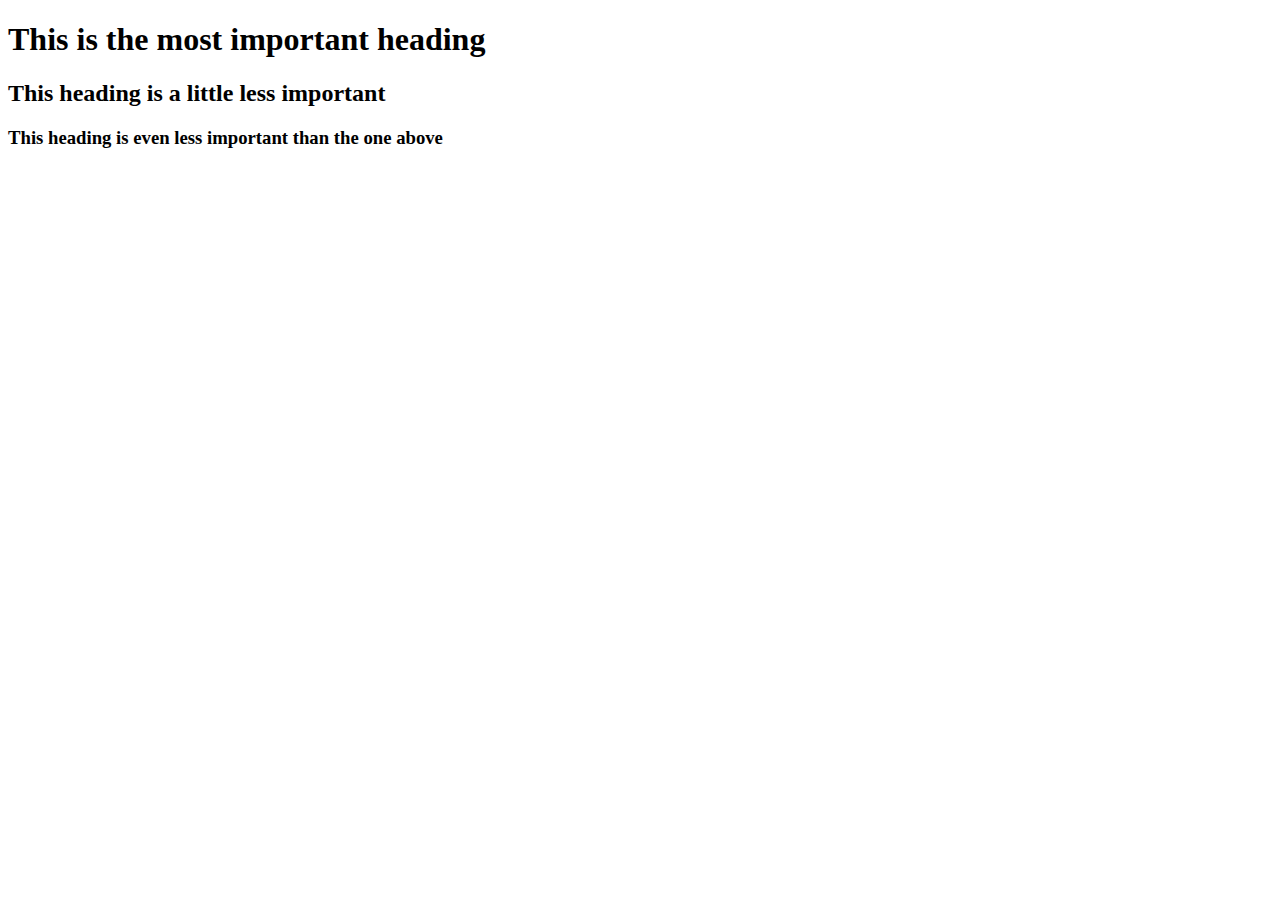
==== index.html @ 68e72c06 "made ex. 1-4" ====
<!--Shows the browser that this file is HTML5 file-->
<!DOCTYPE html>
<!--Root-->
<html lang="en">

<!--Head with meta-data-->
    <head>
        <meta charset="utf-8">
        <meta name="victoria" content="Itamar Givon">
        <meta name="description" content="This website is just an exercise to practice the basic html structure">
        <title>Basic Structure Practice</title>
    </head>

<!--The main content-->
    <body>
        <h1 title="This is &lt h1 &gt heading">This is the most important heading</h1>

        <h2 title="This is &lt h2 &gt heading"> This heading is a little less important</h2>

        <h3 title="This is &lt h3 &gt heading">This heading is even less important than the one above</h3>
    </body>

</html>
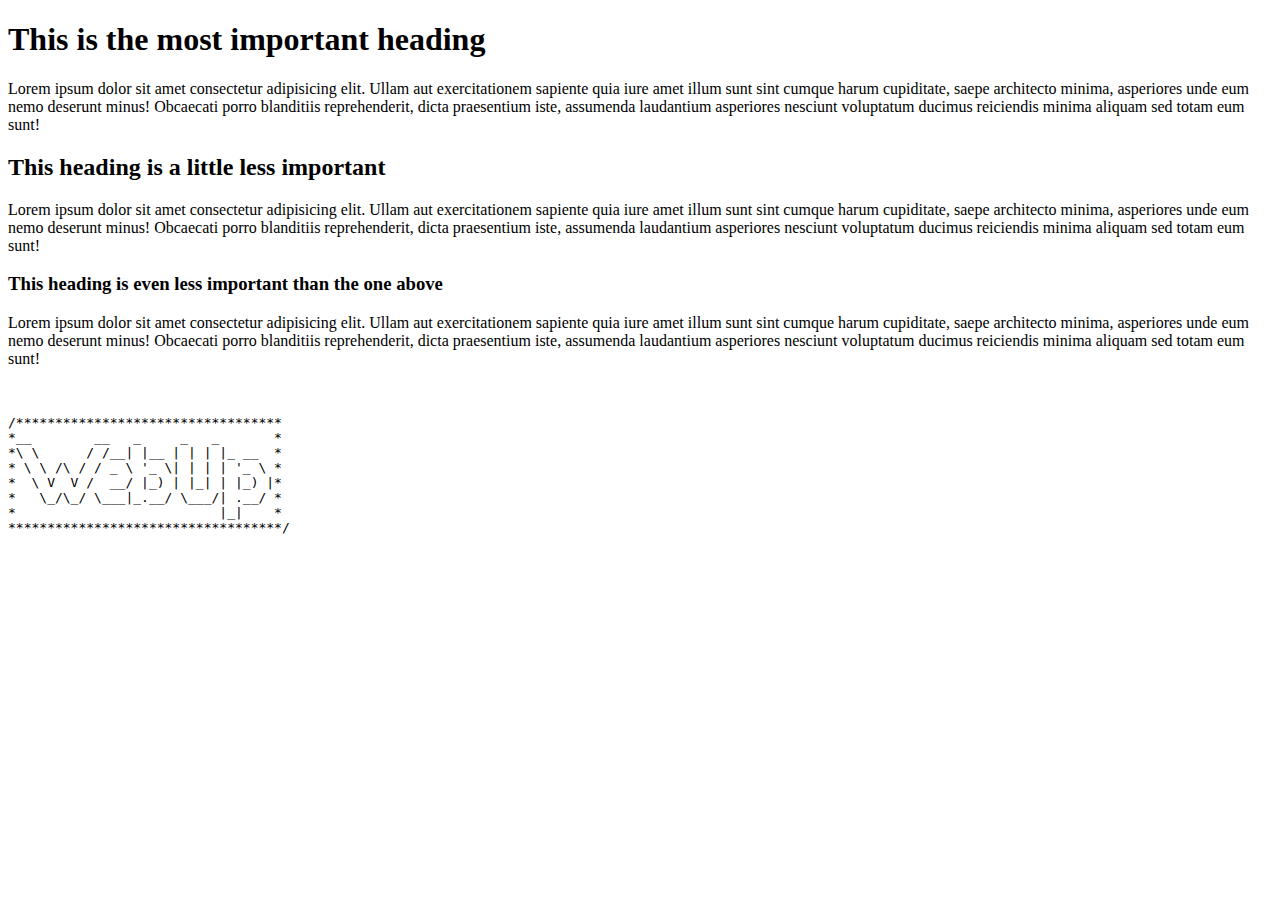
==== commit ab09e687: "made ex. 5-6" ====
--- a/index.html
+++ b/index.html
@@ -14,10 +14,27 @@
 <!--The main content-->
     <body>
         <h1 title="This is &lt h1 &gt heading">This is the most important heading</h1>
+        <!--Some 'dummi text'-->
+        <p>Lorem ipsum dolor sit amet consectetur adipisicing elit. Ullam aut exercitationem sapiente quia iure amet illum sunt sint cumque harum cupiditate, saepe architecto minima, asperiores unde eum nemo deserunt minus! Obcaecati porro blanditiis reprehenderit, dicta praesentium iste, assumenda laudantium asperiores nesciunt voluptatum ducimus reiciendis minima aliquam sed totam eum sunt!</p>
 
         <h2 title="This is &lt h2 &gt heading"> This heading is a little less important</h2>
+        <p>Lorem ipsum dolor sit amet consectetur adipisicing elit. Ullam aut exercitationem sapiente quia iure amet illum sunt sint cumque harum cupiditate, saepe architecto minima, asperiores unde eum nemo deserunt minus! Obcaecati porro blanditiis reprehenderit, dicta praesentium iste, assumenda laudantium asperiores nesciunt voluptatum ducimus reiciendis minima aliquam sed totam eum sunt!</p>
 
         <h3 title="This is &lt h3 &gt heading">This heading is even less important than the one above</h3>
+        <p>Lorem ipsum dolor sit amet consectetur adipisicing elit. Ullam aut exercitationem sapiente quia iure amet illum sunt sint cumque harum cupiditate, saepe architecto minima, asperiores unde eum nemo deserunt minus! Obcaecati porro blanditiis reprehenderit, dicta praesentium iste, assumenda laudantium asperiores nesciunt voluptatum ducimus reiciendis minima aliquam sed totam eum sunt!</p>
+
+        <br>
+
+       
+
+<pre>/**********************************
+*__        __   _     _   _       *
+*\ \      / /__| |__ | | | |_ __  *
+* \ \ /\ / / _ \ '_ \| | | | '_ \ *
+*  \ V  V /  __/ |_) | |_| | |_) |*
+*   \_/\_/ \___|_.__/ \___/| .__/ *
+*                          |_|    *
+***********************************/</pre>
     </body>
 
 </html>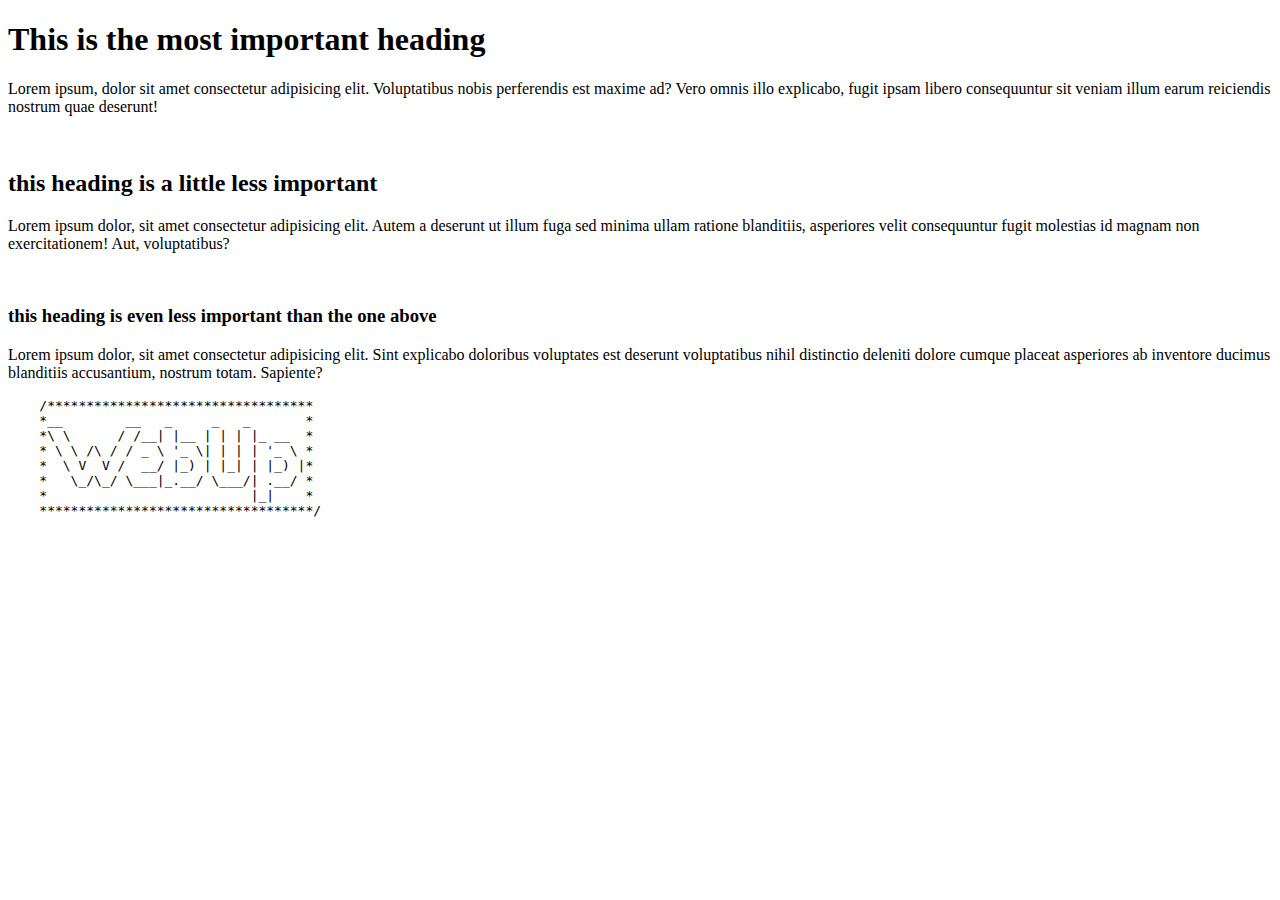
==== commit a4f22112: "finished ex" ====
--- a/index.html
+++ b/index.html
@@ -1,40 +1,38 @@
-<!--Shows the browser that this file is HTML5 file-->
 <!DOCTYPE html>
-<!--Root-->
+<!-- language of html written language -->
 <html lang="en">
+<!-- head which includes meta characters and style when u add it as well as connections to css and js files -->
+<head>
+    <meta charset="UTF-8">
+    <meta name="author" content="Igor Boruch">
+    <meta name="description" content="This website is just an exercise to practice basic html structure">
+    <!-- title of the page -->
+    <title>Basic Structure Practice</title>
+</head>
 
-<!--Head with meta-data-->
-    <head>
-        <meta charset="utf-8">
-        <meta name="victoria" content="Itamar Givon">
-        <meta name="description" content="This website is just an exercise to practice the basic html structure">
-        <title>Basic Structure Practice</title>
-    </head>
+<body>
+    <!-- headings from 1-3 - differ in size -->
+ <h1 title="it's h1">This is the most important heading</h1>  
+ <!-- this is a paragraph that is written beneath the heading (one may say a title of upcoming article) -->
+ <p>Lorem ipsum, dolor sit amet consectetur adipisicing elit. Voluptatibus nobis perferendis est maxime ad? Vero omnis illo explicabo, fugit ipsam libero consequuntur sit veniam illum earum reiciendis nostrum quae deserunt!</p>
+ <br>
+ <h2 title="it's h2">this heading is a little less important</h2>
+ <p>Lorem ipsum dolor, sit amet consectetur adipisicing elit. Autem a deserunt ut illum fuga sed minima ullam ratione blanditiis, asperiores velit consequuntur fugit molestias id magnam non exercitationem! Aut, voluptatibus?</p> 
+ <br>
+ <h3 title="it's h3">this heading is even less important than the one above</h3>
+ <p>Lorem ipsum dolor, sit amet consectetur adipisicing elit. Sint explicabo doloribus voluptates est deserunt voluptatibus nihil distinctio deleniti dolore cumque placeat asperiores ab inventore ducimus blanditiis accusantium, nostrum totam. Sapiente?</p>
 
-<!--The main content-->
-    <body>
-        <h1 title="This is &lt h1 &gt heading">This is the most important heading</h1>
-        <!--Some 'dummi text'-->
-        <p>Lorem ipsum dolor sit amet consectetur adipisicing elit. Ullam aut exercitationem sapiente quia iure amet illum sunt sint cumque harum cupiditate, saepe architecto minima, asperiores unde eum nemo deserunt minus! Obcaecati porro blanditiis reprehenderit, dicta praesentium iste, assumenda laudantium asperiores nesciunt voluptatum ducimus reiciendis minima aliquam sed totam eum sunt!</p>
 
-        <h2 title="This is &lt h2 &gt heading"> This heading is a little less important</h2>
-        <p>Lorem ipsum dolor sit amet consectetur adipisicing elit. Ullam aut exercitationem sapiente quia iure amet illum sunt sint cumque harum cupiditate, saepe architecto minima, asperiores unde eum nemo deserunt minus! Obcaecati porro blanditiis reprehenderit, dicta praesentium iste, assumenda laudantium asperiores nesciunt voluptatum ducimus reiciendis minima aliquam sed totam eum sunt!</p>
+<pre>
+    /**********************************
+    *__        __   _     _   _       *
+    *\ \      / /__| |__ | | | |_ __  *
+    * \ \ /\ / / _ \ '_ \| | | | '_ \ *
+    *  \ V  V /  __/ |_) | |_| | |_) |*
+    *   \_/\_/ \___|_.__/ \___/| .__/ *
+    *                          |_|    *
+    ***********************************/
+</pre>
 
-        <h3 title="This is &lt h3 &gt heading">This heading is even less important than the one above</h3>
-        <p>Lorem ipsum dolor sit amet consectetur adipisicing elit. Ullam aut exercitationem sapiente quia iure amet illum sunt sint cumque harum cupiditate, saepe architecto minima, asperiores unde eum nemo deserunt minus! Obcaecati porro blanditiis reprehenderit, dicta praesentium iste, assumenda laudantium asperiores nesciunt voluptatum ducimus reiciendis minima aliquam sed totam eum sunt!</p>
-
-        <br>
-
-       
-
-<pre>/**********************************
-*__        __   _     _   _       *
-*\ \      / /__| |__ | | | |_ __  *
-* \ \ /\ / / _ \ '_ \| | | | '_ \ *
-*  \ V  V /  __/ |_) | |_| | |_) |*
-*   \_/\_/ \___|_.__/ \___/| .__/ *
-*                          |_|    *
-***********************************/</pre>
-    </body>
-
+</body>
 </html>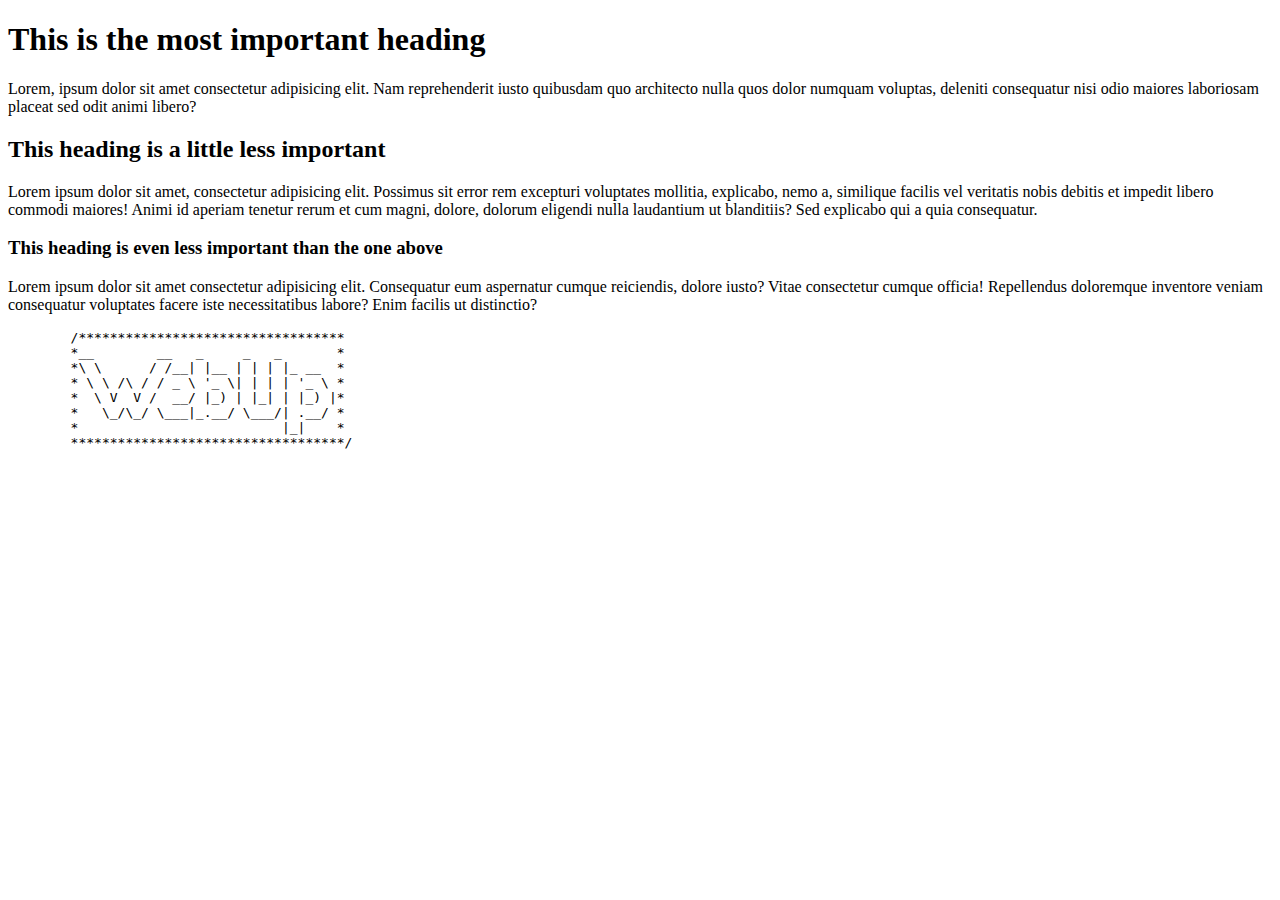
==== commit abfb6747: "Merge 2085eb64136d264d99da1ab58cf921662fa5fb2c into 8104694c63ec4c953044c6e33471c969afb567cb" ====
--- a/index.html
+++ b/index.html
@@ -1,38 +1,57 @@
 <!DOCTYPE html>
-<!-- language of html written language -->
 <html lang="en">
-<!-- head which includes meta characters and style when u add it as well as connections to css and js files -->
-<head>
-    <meta charset="UTF-8">
-    <meta name="author" content="Igor Boruch">
-    <meta name="description" content="This website is just an exercise to practice basic html structure">
-    <!-- title of the page -->
-    <title>Basic Structure Practice</title>
-</head>
 
-<body>
-    <!-- headings from 1-3 - differ in size -->
- <h1 title="it's h1">This is the most important heading</h1>  
- <!-- this is a paragraph that is written beneath the heading (one may say a title of upcoming article) -->
- <p>Lorem ipsum, dolor sit amet consectetur adipisicing elit. Voluptatibus nobis perferendis est maxime ad? Vero omnis illo explicabo, fugit ipsam libero consequuntur sit veniam illum earum reiciendis nostrum quae deserunt!</p>
- <br>
- <h2 title="it's h2">this heading is a little less important</h2>
- <p>Lorem ipsum dolor, sit amet consectetur adipisicing elit. Autem a deserunt ut illum fuga sed minima ullam ratione blanditiis, asperiores velit consequuntur fugit molestias id magnam non exercitationem! Aut, voluptatibus?</p> 
- <br>
- <h3 title="it's h3">this heading is even less important than the one above</h3>
- <p>Lorem ipsum dolor, sit amet consectetur adipisicing elit. Sint explicabo doloribus voluptates est deserunt voluptatibus nihil distinctio deleniti dolore cumque placeat asperiores ab inventore ducimus blanditiis accusantium, nostrum totam. Sapiente?</p>
+    <!-- This is HEAD -->
+    <head>
+        <!-- SOME META DATA: -->
+
+        <!-- Assigning a character set -->
+        <meta charset=UTF-8>
+
+        <!-- The author of the webpage -->
+        <meta name="author" content="Alina Reinalt">
+
+        <!-- Description of webpage content -->
+        <meta name="description" content="This website is just an exercise to practice the basic html structure">
+
+        <!-- The TITLE of the webpage, appears on a tab of a web-browser-->
+        <title>Basic Structure Practice</title>
+    </head>
+    <!-- The end of HEAD -->
 
 
-<pre>
-    /**********************************
-    *__        __   _     _   _       *
-    *\ \      / /__| |__ | | | |_ __  *
-    * \ \ /\ / / _ \ '_ \| | | | '_ \ *
-    *  \ V  V /  __/ |_) | |_| | |_) |*
-    *   \_/\_/ \___|_.__/ \___/| .__/ *
-    *                          |_|    *
-    ***********************************/
-</pre>
+    <!-- This is BODY -->
+    <body>
+        <!-- This is HEADING 1 with a tooltip -->
+        <h1 title="This is Heading 1">This is the most important heading</h1>
 
-</body>
+        <!-- This is a PARAGRAPH -->
+        <p>Lorem, ipsum dolor sit amet consectetur adipisicing elit. Nam reprehenderit iusto quibusdam quo architecto nulla quos dolor numquam voluptas, deleniti consequatur nisi odio maiores laboriosam placeat sed odit animi libero?</p>
+
+        <!-- This is HEADING 2 with a tooltip -->
+        <h2 title="This is Heading 2">This heading is a little less important</h2>
+
+        <p>Lorem ipsum dolor sit amet, consectetur adipisicing elit. Possimus sit error rem excepturi voluptates mollitia, explicabo, nemo a, similique facilis vel veritatis nobis debitis et impedit libero commodi maiores! Animi id aperiam tenetur rerum et cum magni, dolore, dolorum eligendi nulla laudantium ut blanditiis? Sed explicabo qui a quia consequatur.</p>
+
+        <!-- This is HEADING 3 with a tooltip -->
+        <h3 title="This is Heading 3">This heading is even less important than the one above</h3>
+
+        <p>Lorem ipsum dolor sit amet consectetur adipisicing elit. Consequatur eum aspernatur cumque reiciendis, dolore iusto? Vitae consectetur cumque officia! Repellendus doloremque inventore veniam consequatur voluptates facere iste necessitatibus labore? Enim facilis ut distinctio?</p>
+
+        <!-- Added LOGO created from simple characters -->
+        <pre>
+        /**********************************
+        *__        __   _     _   _       *
+        *\ \      / /__| |__ | | | |_ __  *
+        * \ \ /\ / / _ \ '_ \| | | | '_ \ *
+        *  \ V  V /  __/ |_) | |_| | |_) |*
+        *   \_/\_/ \___|_.__/ \___/| .__/ *
+        *                          |_|    *
+        ***********************************/
+        </pre>
+        
+
+    </body>
+    <!-- The end of BODY -->
+
 </html>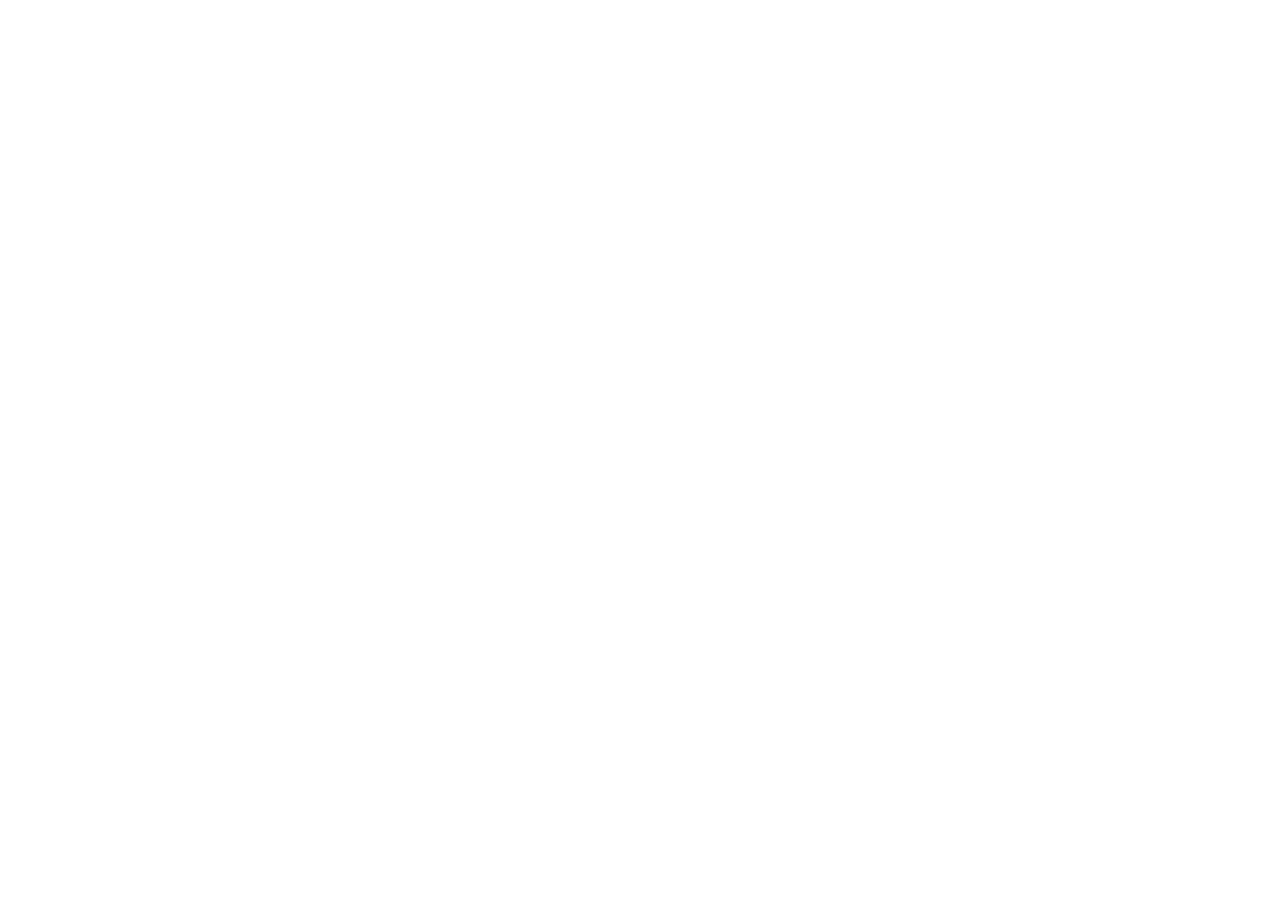
==== commit b10b3a3a: "first commit" ====
--- a/index.html
+++ b/index.html
@@ -1,57 +1,11 @@
 <!DOCTYPE html>
 <html lang="en">
-
-    <!-- This is HEAD -->
-    <head>
-        <!-- SOME META DATA: -->
-
-        <!-- Assigning a character set -->
-        <meta charset=UTF-8>
-
-        <!-- The author of the webpage -->
-        <meta name="author" content="Alina Reinalt">
-
-        <!-- Description of webpage content -->
-        <meta name="description" content="This website is just an exercise to practice the basic html structure">
-
-        <!-- The TITLE of the webpage, appears on a tab of a web-browser-->
-        <title>Basic Structure Practice</title>
-    </head>
-    <!-- The end of HEAD -->
-
-
-    <!-- This is BODY -->
-    <body>
-        <!-- This is HEADING 1 with a tooltip -->
-        <h1 title="This is Heading 1">This is the most important heading</h1>
-
-        <!-- This is a PARAGRAPH -->
-        <p>Lorem, ipsum dolor sit amet consectetur adipisicing elit. Nam reprehenderit iusto quibusdam quo architecto nulla quos dolor numquam voluptas, deleniti consequatur nisi odio maiores laboriosam placeat sed odit animi libero?</p>
-
-        <!-- This is HEADING 2 with a tooltip -->
-        <h2 title="This is Heading 2">This heading is a little less important</h2>
-
-        <p>Lorem ipsum dolor sit amet, consectetur adipisicing elit. Possimus sit error rem excepturi voluptates mollitia, explicabo, nemo a, similique facilis vel veritatis nobis debitis et impedit libero commodi maiores! Animi id aperiam tenetur rerum et cum magni, dolore, dolorum eligendi nulla laudantium ut blanditiis? Sed explicabo qui a quia consequatur.</p>
-
-        <!-- This is HEADING 3 with a tooltip -->
-        <h3 title="This is Heading 3">This heading is even less important than the one above</h3>
-
-        <p>Lorem ipsum dolor sit amet consectetur adipisicing elit. Consequatur eum aspernatur cumque reiciendis, dolore iusto? Vitae consectetur cumque officia! Repellendus doloremque inventore veniam consequatur voluptates facere iste necessitatibus labore? Enim facilis ut distinctio?</p>
-
-        <!-- Added LOGO created from simple characters -->
-        <pre>
-        /**********************************
-        *__        __   _     _   _       *
-        *\ \      / /__| |__ | | | |_ __  *
-        * \ \ /\ / / _ \ '_ \| | | | '_ \ *
-        *  \ V  V /  __/ |_) | |_| | |_) |*
-        *   \_/\_/ \___|_.__/ \___/| .__/ *
-        *                          |_|    *
-        ***********************************/
-        </pre>
-        
-
-    </body>
-    <!-- The end of BODY -->
-
+<head>
+    <meta charset="UTF-8">
+    <meta name="Stefan Reimer" content="width=device-width, initial-scale=1.0">
+    <title>Basic Structure Practice</title>
+</head>
+<body>
+    
+</body>
 </html>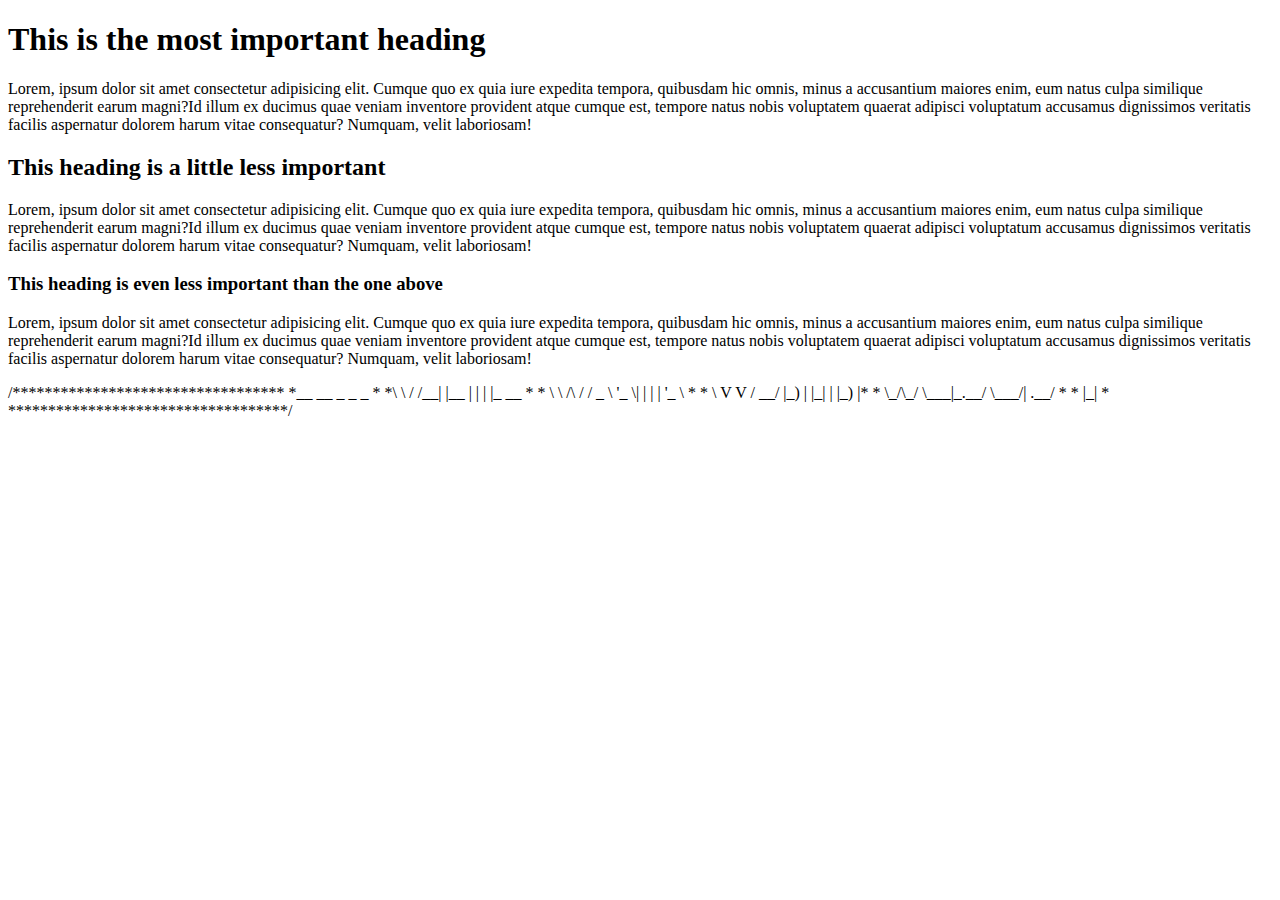
==== commit 5f1eb4d9: "Merge cfdee8bdb298d7e8cb4e0b61375c567b5409dfc8 into 8104694c63ec4c953044c6e33471c969afb567cb" ====
--- a/index.html
+++ b/index.html
@@ -1,11 +1,45 @@
 <!DOCTYPE html>
 <html lang="en">
+
 <head>
     <meta charset="UTF-8">
-    <meta name="Stefan Reimer" content="width=device-width, initial-scale=1.0">
+    <meta name="Liam Timlin" content="width=device-width, initial-scale=1.0">
+    <link rel="stylesheet" href="/Users/liam/Documents/DCI/HTML/Exercises/Basic-Structure-Worksheet/style.css">
+
     <title>Basic Structure Practice</title>
 </head>
+
 <body>
-    
+
+    <h1>This is the most important heading</h1>
+    <p>Lorem, ipsum dolor sit amet consectetur adipisicing elit. Cumque quo ex quia iure expedita tempora, quibusdam hic
+        omnis, minus a accusantium maiores enim, eum natus culpa similique reprehenderit earum magni?Id illum ex ducimus
+        quae veniam inventore provident atque cumque est, tempore natus nobis voluptatem quaerat adipisci voluptatum
+        accusamus dignissimos veritatis facilis aspernatur dolorem harum vitae consequatur? Numquam, velit laboriosam!
+    </p>
+
+    <h2>This heading is a little less important</h2>
+    <p>Lorem, ipsum dolor sit amet consectetur adipisicing elit. Cumque quo ex quia iure expedita tempora, quibusdam hic
+        omnis, minus a accusantium maiores enim, eum natus culpa similique reprehenderit earum magni?Id illum ex ducimus
+        quae veniam inventore provident atque cumque est, tempore natus nobis voluptatem quaerat adipisci voluptatum
+        accusamus dignissimos veritatis facilis aspernatur dolorem harum vitae consequatur? Numquam, velit laboriosam!
+    </p>
+
+    <h3>This heading is even less important than the one above</h3>
+    <p>Lorem, ipsum dolor sit amet consectetur adipisicing elit. Cumque quo ex quia iure expedita tempora, quibusdam hic
+        omnis, minus a accusantium maiores enim, eum natus culpa similique reprehenderit earum magni?Id illum ex ducimus
+        quae veniam inventore provident atque cumque est, tempore natus nobis voluptatem quaerat adipisci voluptatum
+        accusamus dignissimos veritatis facilis aspernatur dolorem harum vitae consequatur? Numquam, velit laboriosam!
+    </p>
+    /**********************************
+    *__ __ _ _ _ *
+    *\ \ / /__| |__ | | | |_ __ *
+    * \ \ /\ / / _ \ '_ \| | | | '_ \ *
+    * \ V V / __/ |_) | |_| | |_) |*
+    * \_/\_/ \___|_.__/ \___/| .__/ *
+    * |_| *
+    ***********************************/
+
 </body>
+
 </html>